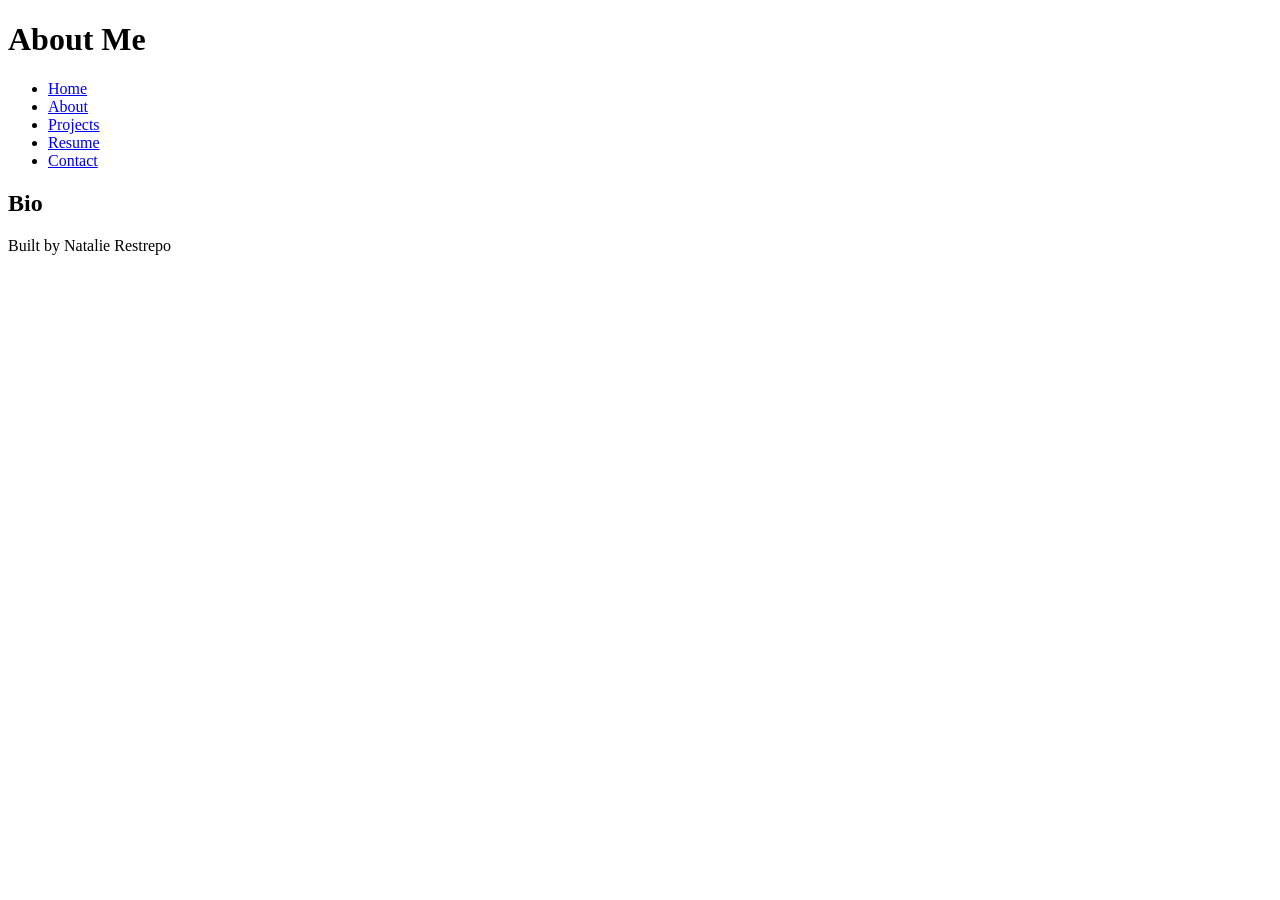
==== about.html @ be83dcd1 "html basics all the content necessary for the code-along" ====
<!DOCTYPE html>
<html lang="en">
<head>
    <meta charset="UTF-8">
    <meta name="viewport" content="width=device-width, initial-scale=1.0">
    <title>About Me</title>
</head>
<body>
    <header>
        <h1>About Me</h1>
    </header>
    <nav>
        <ul>
            <li><a href="index.html">Home</a></li>
            <li><a href="about.html">About</a></li>
            <li><a href="projects.html">Projects</a></li>
            <li><a href="resume.html">Resume</a></li>
            <li><a href="contact.html">Contact</a></li>
        </ul>
    </nav>
    <main>
        <section>
            <h2>Bio</h2>   
        </section>
    </main>
    <footer>
        <p>Built by Natalie Restrepo</p>
    </footer>
</body>
</html>
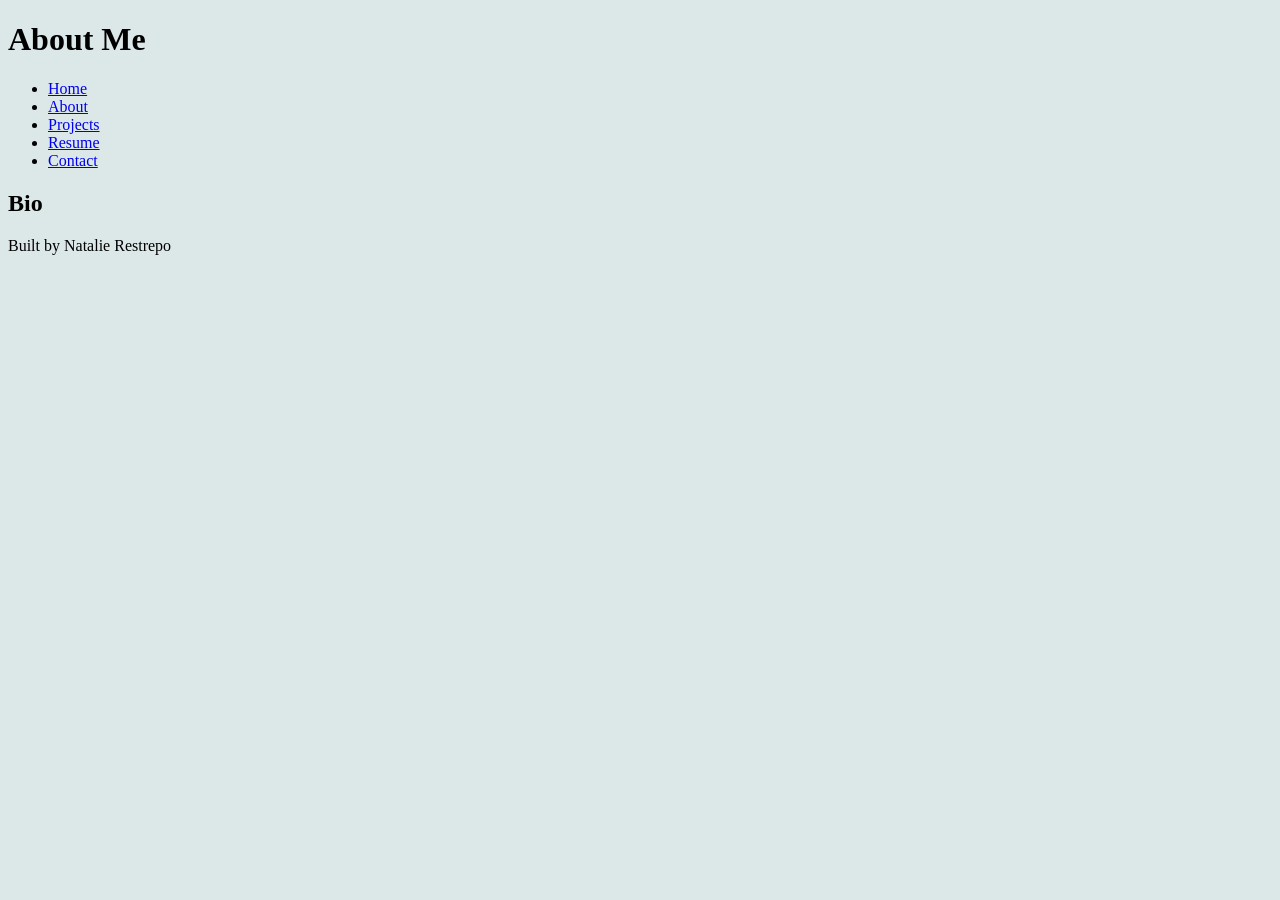
==== commit 8375ab0a: "updated html with linked css" ====
--- a/about.html
+++ b/about.html
@@ -3,6 +3,7 @@
 <head>
     <meta charset="UTF-8">
     <meta name="viewport" content="width=device-width, initial-scale=1.0">
+    <link rel="stylesheet" href="styles.css">
     <title>About Me</title>
 </head>
 <body>
--- a/styles.css
+++ b/styles.css
@@ -0,0 +1,13 @@
+/* CSS by Natalie Restrepo */
+/* Color Palette
+warm gray= #444143
+lighter gray= #A19E9D
+light gray= #E2E2DA
+white= #FAFCFF
+mint= #DCE8E7
+*/
+
+/* GLOBAL (base) MOBILE FIRST */
+body {
+    background-color:#DCE8E7;
+}
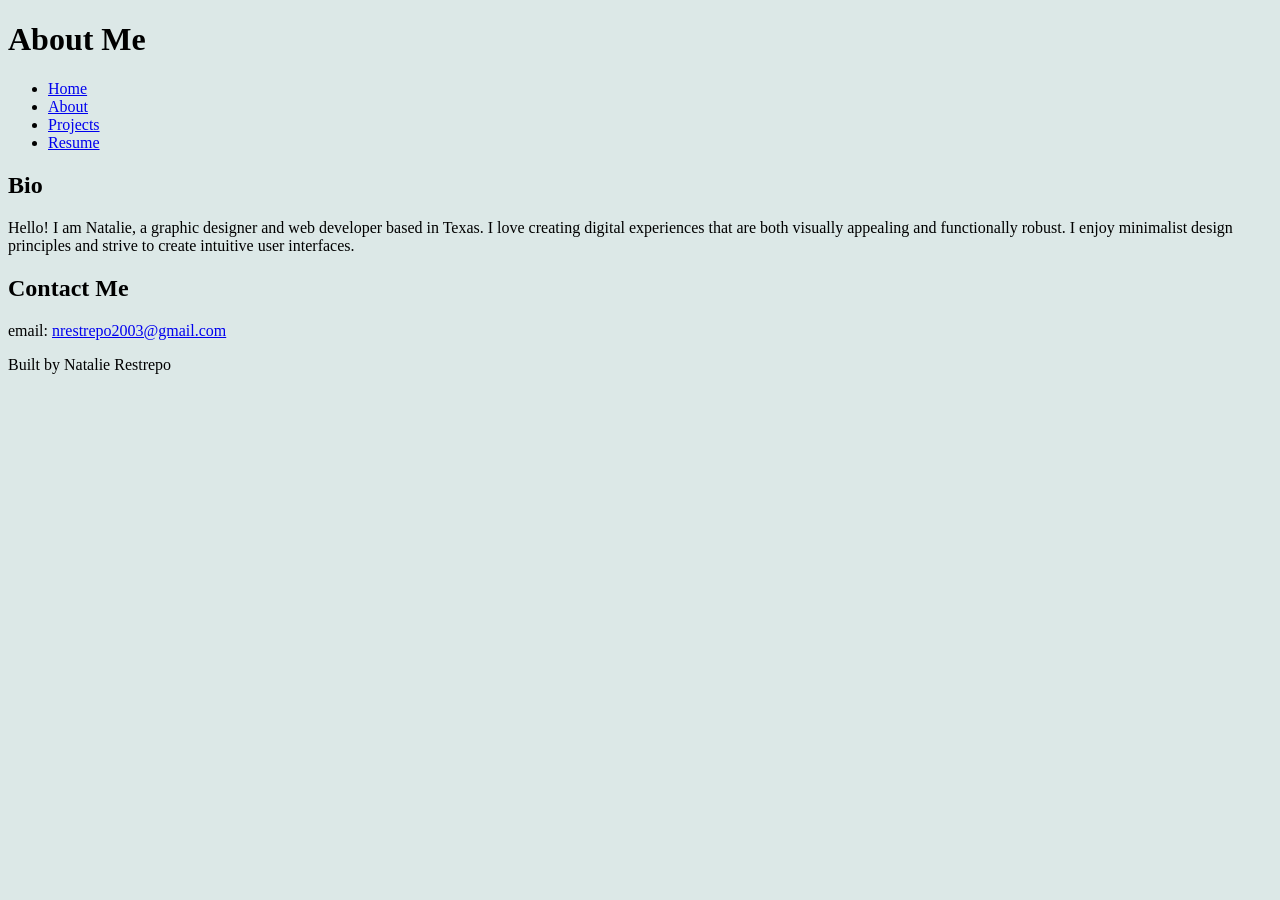
==== commit e8ea4665: "added all information to necessary sections info filled out, including links and images" ====
--- a/about.html
+++ b/about.html
@@ -16,13 +16,17 @@
             <li><a href="about.html">About</a></li>
             <li><a href="projects.html">Projects</a></li>
             <li><a href="resume.html">Resume</a></li>
-            <li><a href="contact.html">Contact</a></li>
         </ul>
     </nav>
     <main>
         <section>
-            <h2>Bio</h2>   
+            <h2>Bio</h2>
+            <p>Hello! I am Natalie, a graphic designer and web developer based in Texas. I love creating digital experiences that are both visually appealing and functionally robust. I enjoy minimalist design principles and strive to create intuitive user interfaces.</p>
         </section>
+        <aside>
+            <h2>Contact Me</h2>
+            <p> email: <a href="mailto:nrestrepo2003@gmail.com ">nrestrepo2003@gmail.com</a></p>
+        </aside>
     </main>
     <footer>
         <p>Built by Natalie Restrepo</p>
